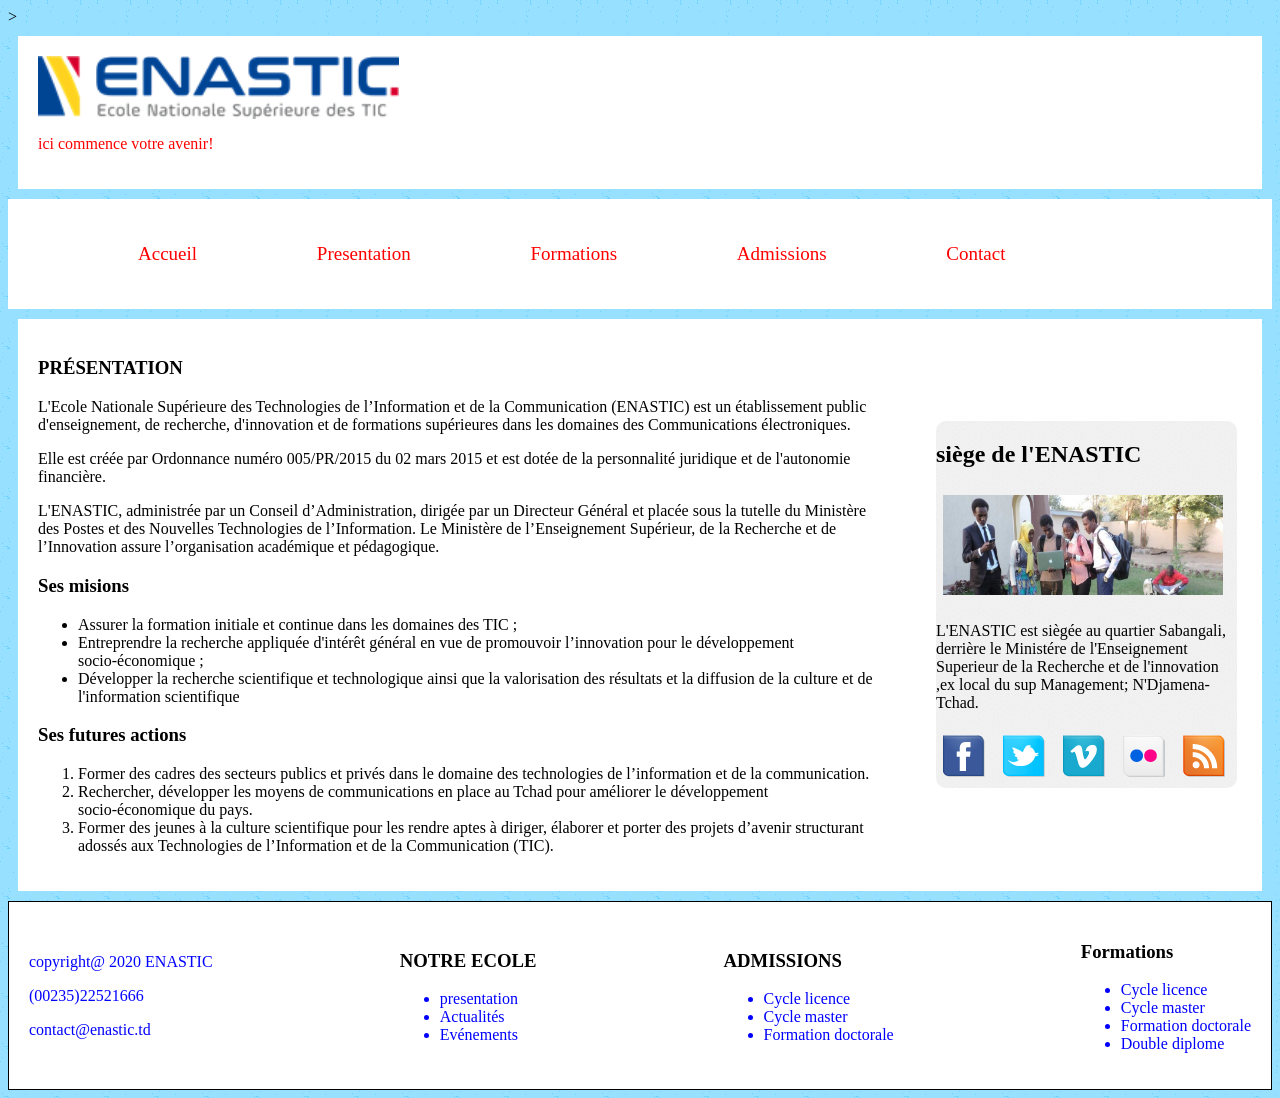
==== presentation.html @ d9abc9c9 "Add files via upload" ====
<!DOCTYPE html>
<html lang="en">
<head>
    <meta charset="UTF-8">
    <meta name="viewport" content="width=device-width, initial-scale=1.0">
    <link rel="stylesheet" href="style.css">
    <title>Document</title>
>
</head>
<body>
     <header>
    <img src="logo.png">
    <p>ici commence votre avenir!</p>
   </header> 
   <div id="banniere">
   </div>
   <nav>
    <ul>
        <li><a href="acceuil.html">Accueil</a></li>
        <li><a href="presentation.html">Presentation</a></li>
        <li><a href="formation.html">Formations</a></li>
        <li><a href="admissions.html">Admissions</a></li>
        <li><a href="contact.html">Contact</a></li>
    </ul>
   </nav>
   
   <section id="presentation">
    <article id="article2">
        <h1>PRÉSENTATION</h1>
        <p>L'Ecole Nationale Supérieure des Technologies de l’Information et de la Communication (ENASTIC) est un établissement public d'enseignement, de recherche,
             d'innovation et de formations supérieures dans les domaines des Communications électroniques. </p>
        <p>Elle est créée par Ordonnance numéro 005/PR/2015 du 02 mars 2015 et est dotée de la personnalité juridique et de l'autonomie financière. </p>
       <p> L'ENASTIC, administrée par un Conseil d’Administration, dirigée par un Directeur Général et placée sous la tutelle du Ministère des Postes
         et des Nouvelles Technologies de l’Information. Le Ministère de l’Enseignement Supérieur, de la Recherche et de l’Innovation assure 
         l’organisation académique et pédagogique.
       </p>
        <h1>Ses misions</h1>
        <ul>
            <li>Assurer la formation initiale et continue dans les domaines des TIC ;</li>
            <li>Entreprendre la recherche appliquée d'intérêt général en vue de promouvoir l’innovation pour le développement socio-économique ;</li>
            <li>Développer la recherche scientifique et technologique ainsi que la valorisation des résultats et la diffusion de la culture et de l'information scientifique</li>
        </ul>
        <h1>Ses futures actions</h1>
        <ol>
            <li>Former des cadres des secteurs publics et privés dans le domaine des technologies de l’information et de la communication.</li>
            <li>Rechercher, développer les moyens de communications en place au Tchad pour améliorer le développement socio-économique du pays.</li>
            <li>Former des jeunes à la culture scientifique pour les rendre aptes à diriger, élaborer et porter des projets d’avenir structurant adossés aux Technologies de l’Information et de la Communication (TIC).</li>
        </ol>
        </article>
        <aside id="asside2">
                <h2>siège de l'ENASTIC</h2>
                <img src="presentation.jpg" id="enas">
             <p>L'ENASTIC est siègée au quartier Sabangali, derrière le Ministére de l'Enseignement Superieur de la Recherche et de l'innovation ,ex local du sup Management; N'Djamena-Tchad.</p>
             <img src="facebook.png">
             <img src="twitter.png">
             <img src="vimeo.png">
             <img src="flickr.png">
             <img src="rss.png">
        </aside>
        
    
   </section>
   <footer>
    <div class="footer-box">
        <p>copyright@ 2020 ENASTIC</p>
        <p>(00235)22521666</p>
        <p>contact@enastic.td</p>

    </div>
    <div class="footer-box">
        <h3>NOTRE ECOLE</h3>
        <ul>
            <li>presentation</li>
            <li>Actualités</li>
            <li>Evénements</li>
        </ul>

    </div>
    <div class="footer-box">
        <h3>ADMISSIONS</h3>
         <ul>
            <li>Cycle licence</li>
            <li>Cycle master</li>
            <li>Formation doctorale</li>
        </ul>
        
    </div>
    <div class="footer-box">
        <h3>Formations</h3>
        <ul>

           <li>Cycle licence</li>
           <li>Cycle master</li>
           <li>Formation doctorale</li>
           <li>Double diplome</li>
        </ul>
    </div>


   </footer>
</body>
</html>
---- style.css ----
body{
    background-image: url(fond.png);
    
}

header{
    background-color: white;
    padding: 20px;
    margin: 10px;
}

header img{
    background-color: white;
    width: 30%;
    height: 15%;
    display: block;
}
header p{
    color: red;
}
div #banniere img{
    width: 85%;
    height: 15%;
}



nav{
    background: white;
    padding: 25px;
    margin-bottom: 10px;
    font-size: 19px;
}
nav a{
    color: red;
    margin: 50px;
    text-decoration: none;

}
nav li{
    display: inline-block;
    margin-left:15px ;
}
header,nav{
    display: block;
}

#acceuil article{
    display: flex;
    margin-top: auto;
    margin: 10px;
    
    width: 60%;
}
aside{
    background-image:none;
    width: 30%;
    height: 50%;
    border-radius: 10px;
    margin: 5px;
    vertical-align: top;

}

#presentation{
    display: flex;
    justify-content: space-between;
    align-items: center;
    margin-top: auto;
    margin: 10px;
    background-size: cover;

}
#image{
    height: 110px;
    width: 110px;
    float: left;
    
}   

section{
    background-color: white;
    padding: 20px;
}
#acceuil,#image{
    margin: 20px;

}
table{
    border-collapse: collapse;
    margin-top: 20px;
    margin-left: 250px;
   background-image:url(fond_jaune.png);
}
th,td{
    border: 1px solid black;
    padding: 10px;
    font-size: 22px;
}
th{
    font-weight: bold;
    text-align: left;
}

footer{
  
    margin-top: 10px;
    border: 1px solid;
    background-color: white;
    display: flex;
    justify-content: space-between;
    align-items: center;
    padding: 20px;
}
footer p{
    color: blue;

}

footer li{
    color: blue;
}


#acceuil #acceuil-art,#page-asd{

    display: flex;
    display: inline-block;

}
#acceuil article{
    width: 70%;
}
#acceuil #page-asd{
    width: 22%;
    background-image:url(fond_jaune3.png);
    color:rgb(55, 43, 226);
}
#enas{
    width: 280px;
    height: 100px;
}
#presentation #article2{
    width: 70%;

}

 #presentation #asside2{
    background-image: url(fond_jaune3.png);
    width: 25%;
 }
 #asside2 img{
    margin: 7px;

 }
 #acceuil-art,#page-asd{
    display: inline-block;
    vertical-align: top;


 }
 #acceuil-art{
    width: 60% ;

 }
 #page-asd{
    width:37% ;
    height:70%;

 }
 
 #contact{
    display: flex;
    gap: 40px;
    padding:20px;
    background-color: white;
 }
 #contact article,#contact aside#a {
    flex:1 ;
 }
 article{
    background-color:white;
 }
 #conctat aside#a,
 #conctat aside#a form ,
 #conctat aside#a input,
 #conctat aside#a textarea{
    background-color: white;
    background-image: none ;
 }
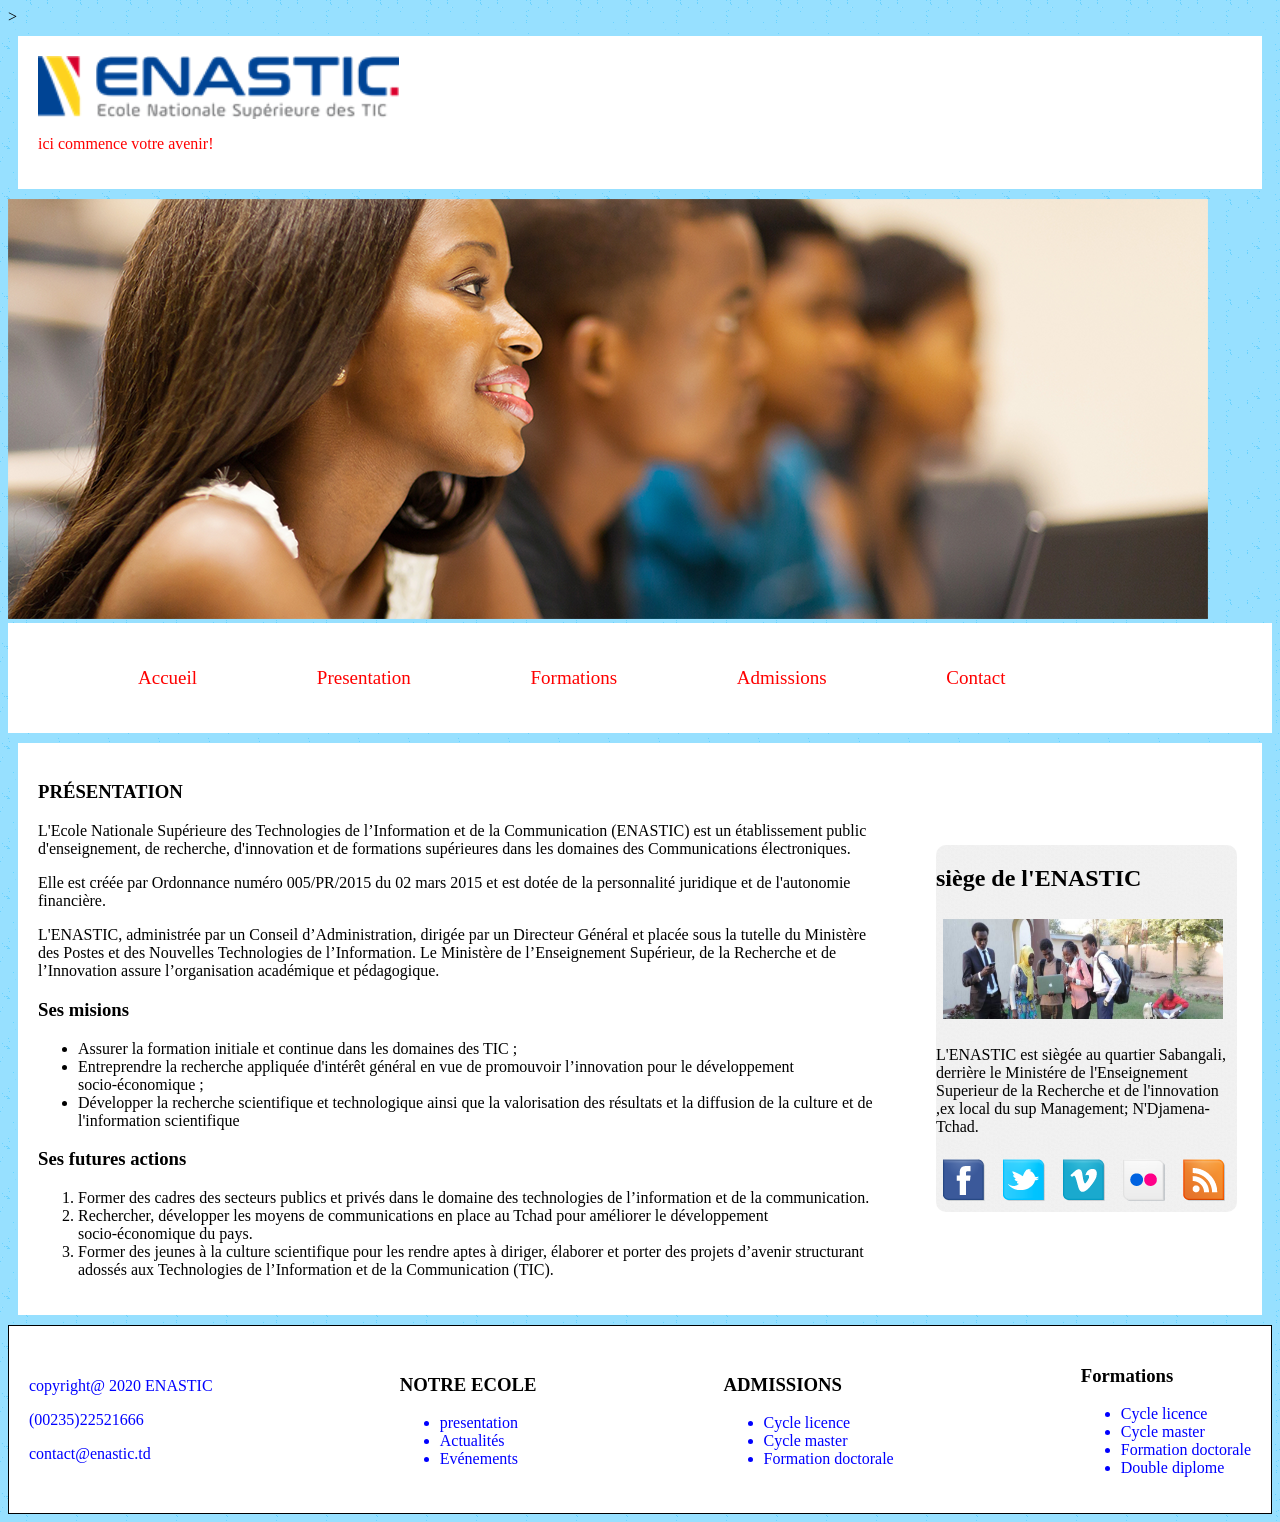
==== commit d409e390: "Add files via upload" ====
--- a/presentation.html
+++ b/presentation.html
@@ -13,10 +13,11 @@
     <p>ici commence votre avenir!</p>
    </header> 
    <div id="banniere">
+    <img src="banniere.png">
    </div>
    <nav>
     <ul>
-        <li><a href="acceuil.html">Accueil</a></li>
+        <li><a href="index.html">Accueil</a></li>
         <li><a href="presentation.html">Presentation</a></li>
         <li><a href="formation.html">Formations</a></li>
         <li><a href="admissions.html">Admissions</a></li>
